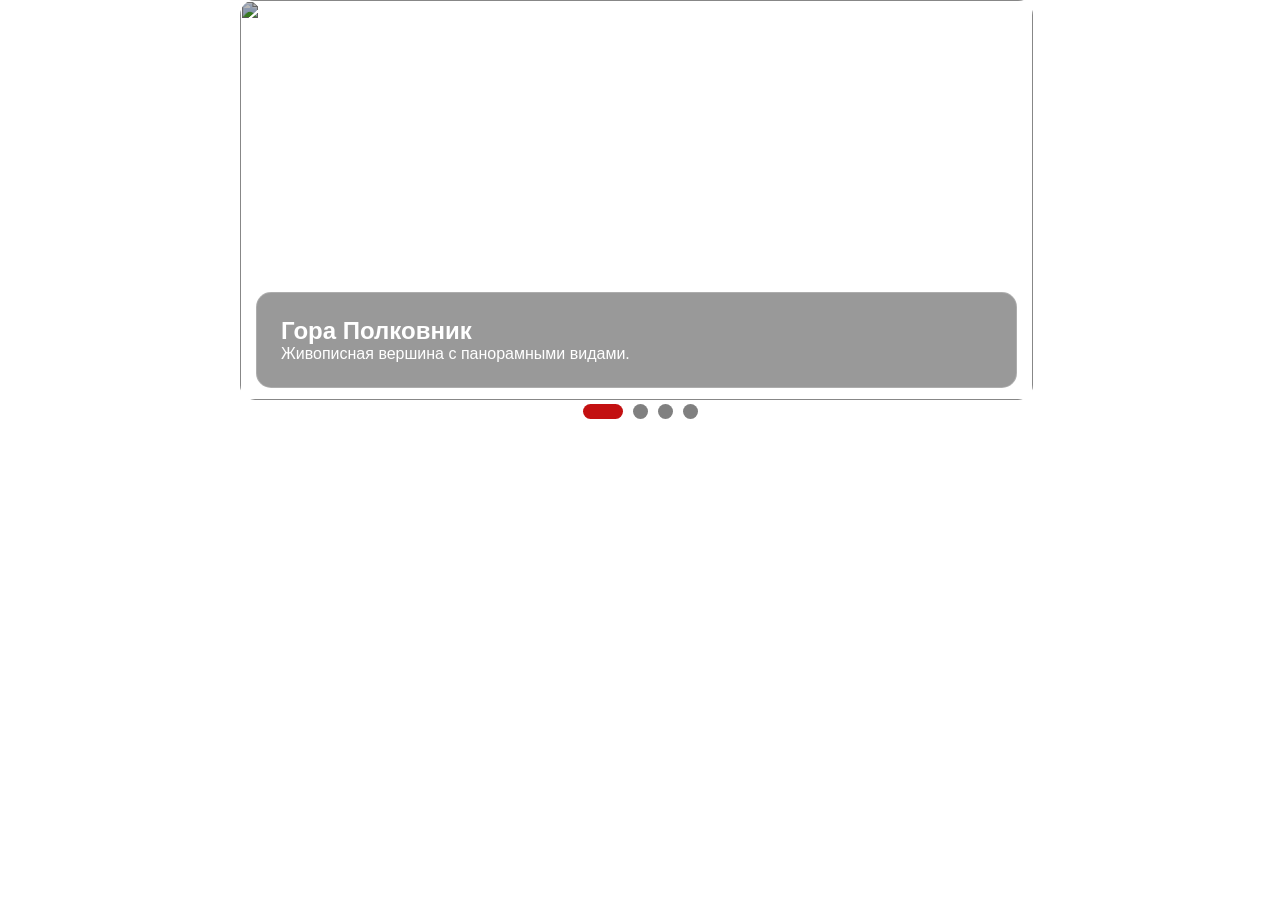
==== templates/index.html @ d5c17374 "init" ====
<!doctype html>
<html lang="en">
  <head>
    <meta charset="UTF-8" />
    <meta name="viewport" content="width=device-width, initial-scale=1.0" />
    <title>Document</title>
    <style>
      :root {
        --color-accent: #c31011;
        --width-slider: min(90vw, 800px);
        --border-radius: 15px;
      }

      * {
        margin: 0;
        padding: 0;
        box-sizing: border-box;
      }

      img {
        border-radius: var(--border-radius);
      }

      body {
        font-family: "Segoe UI", Tahoma, Geneva, Verdana, sans-serif;
      }
      #slider-section {
        max-width: var(--width-slider);
        margin: auto;
        overflow: hidden;
      }

      .slider input {
        display: none;
      }

      .slides {
        display: flex;
        width: 400%;
        transition: 0.8s;
        gap: 10px;
      }

      .slide {
        width: 100%;
        position: relative;
      }

      .slide img {
        width: 100%;
        height: 400px;
        object-fit: cover;

        filter: brightness(0.7) contrast(1.1);
      }

      .text {
        position: absolute;
        bottom: 0;
        right: 0;
        left: 0;
        color: white;
        background: rgba(0, 0, 0, 0.4);
        backdrop-filter: blur(7px);
        padding: 1.5rem;
        margin: 1rem;
        border-radius: var(--border-radius);
        border: 1px solid rgba(255, 255, 255, 0.2);
      }

      #s1:checked ~ .slides {
        transform: translateX(0);
      }
      #s2:checked ~ .slides {
        transform: translateX(calc(var(--width-slider) * -1));
      }
      #s3:checked ~ .slides {
        transform: translateX(calc(var(--width-slider) * -1 * 2));
      }
      #s4:checked ~ .slides {
        transform: translateX(calc(var(--width-slider) * -1 * 3));
      }

      .nav {
        display: flex;
        align-items: center;
        justify-content: center;
        gap: 10px;
      }

      .nav label {
        width: 15px;
        height: 15px;
        background: gray;
        cursor: pointer;
        border-radius: var(--border-radius);
        transition: width 0.1s ease-in;
      }

      #s1:checked ~ .nav label[for="s1"],
      #s2:checked ~ .nav label[for="s2"],
      #s3:checked ~ .nav label[for="s3"],
      #s4:checked ~ .nav label[for="s4"] {
        background: var(--color-accent);
        width: 40px;
      }
    </style>
  </head>
  <body>
    <header></header>
    <main>
      <section id="slider-section">
        <div class="slider">
          <input type="radio" name="slide" id="s1" checked />
          <input type="radio" name="slide" id="s2" />
          <input type="radio" name="slide" id="s3" />
          <input type="radio" name="slide" id="s4" />

          <div class="slides">
            <div class="slide">
              <img src="./img/orig.jpg" />
              <div class="text">
                <h2>Гора Полковник</h2>
                <p>Живописная вершина с панорамными видами.</p>
              </div>
            </div>
            <div class="slide">
              <img src="./img/i.webp" />
              <div class="text">
                <h2>Соль-Илецк</h2>
                <p>Известные солёные озёра для отдыха и лечения.</p>
              </div>
            </div>
            <div class="slide">
              <img src="./img/i.webp" />
              <div class="text">
                <h2>Бузулукский бор</h2>
                <p>Уникальный сосновый лес среди степей.</p>
              </div>
            </div>
            <div class="slide">
              <img src="./img/i.webp" />
              <div class="text">
                <h2>Ириклинское водохранилище</h2>
                <p>Популярное место для отдыха у воды.</p>
              </div>
            </div>
          </div>

          <div class="nav">
            <label for="s1"></label>
            <label for="s2"></label>
            <label for="s3"></label>
            <label for="s4"></label>
          </div>
        </div>
      </section>
    </main>
    <footer></footer>
  </body>
</html>
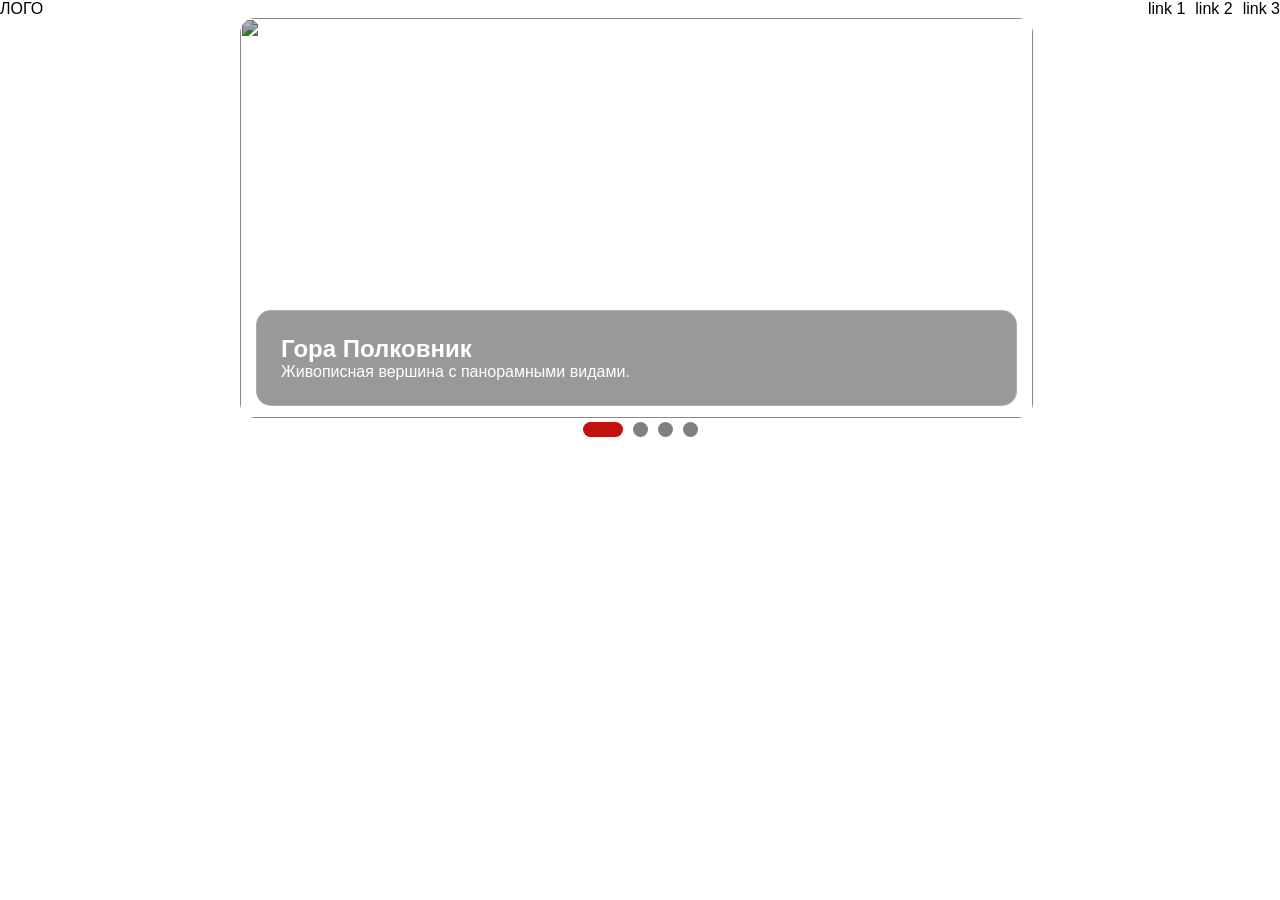
==== commit 6b9712fd: "осмысленный commit" ====
--- a/templates/index.html
+++ b/templates/index.html
@@ -104,10 +104,88 @@
         background: var(--color-accent);
         width: 40px;
       }
+      .header-section {
+        display: flex;
+        align-items: center;
+        justify-content: space-between;
+      }
+
+      li {
+        list-style: none;
+      }
+      nav ul {
+        display: flex;
+        gap: 10px;
+      }
+      .header-section input {
+        display: none;
+      }
+
+      .header-section span {
+        width: 20px;
+        height: 2px;
+        background-color: var(--color-accent);
+        display: block;
+        border-radius: var(--border-radius);
+        position: relative;
+      }
+      .header-section span:nth-child(1) {
+        top: 0;
+      }
+      .header-section span:nth-child(2) {
+        top: 6px;
+      }
+      .header-section .menu {
+        display: none;
+      }
+
+      @media (max-width: 700px) {
+        .header-section .menu {
+          display: block;
+          cursor: pointer;
+        }
+
+        nav {
+          display: none;
+        }
+
+        #menu:checked ~ nav {
+          display: block;
+          position: absolute;
+          top: 30px;
+          right: 10px;
+          background: white;
+          padding: 15px;
+          border-radius: var(--border-radius);
+          box-shadow: 0 0 10px rgba(0, 0, 0, 0.2);
+          z-index: 100;
+        }
+
+        nav ul {
+          flex-direction: column;
+        }
+      }
     </style>
   </head>
   <body>
-    <header></header>
+    <header class="header-section">
+      <div class="">ЛОГО</div>
+      <div class="">
+        <input type="checkbox" name="menu" id="menu" />
+        <label for="menu" class="menu">
+          <span></span>
+          <span></span>
+          <span></span>
+        </label>
+        <nav>
+          <ul>
+            <li>link 1</li>
+            <li>link 2</li>
+            <li>link 3</li>
+          </ul>
+        </nav>
+      </div>
+    </header>
     <main>
       <section id="slider-section">
         <div class="slider">
